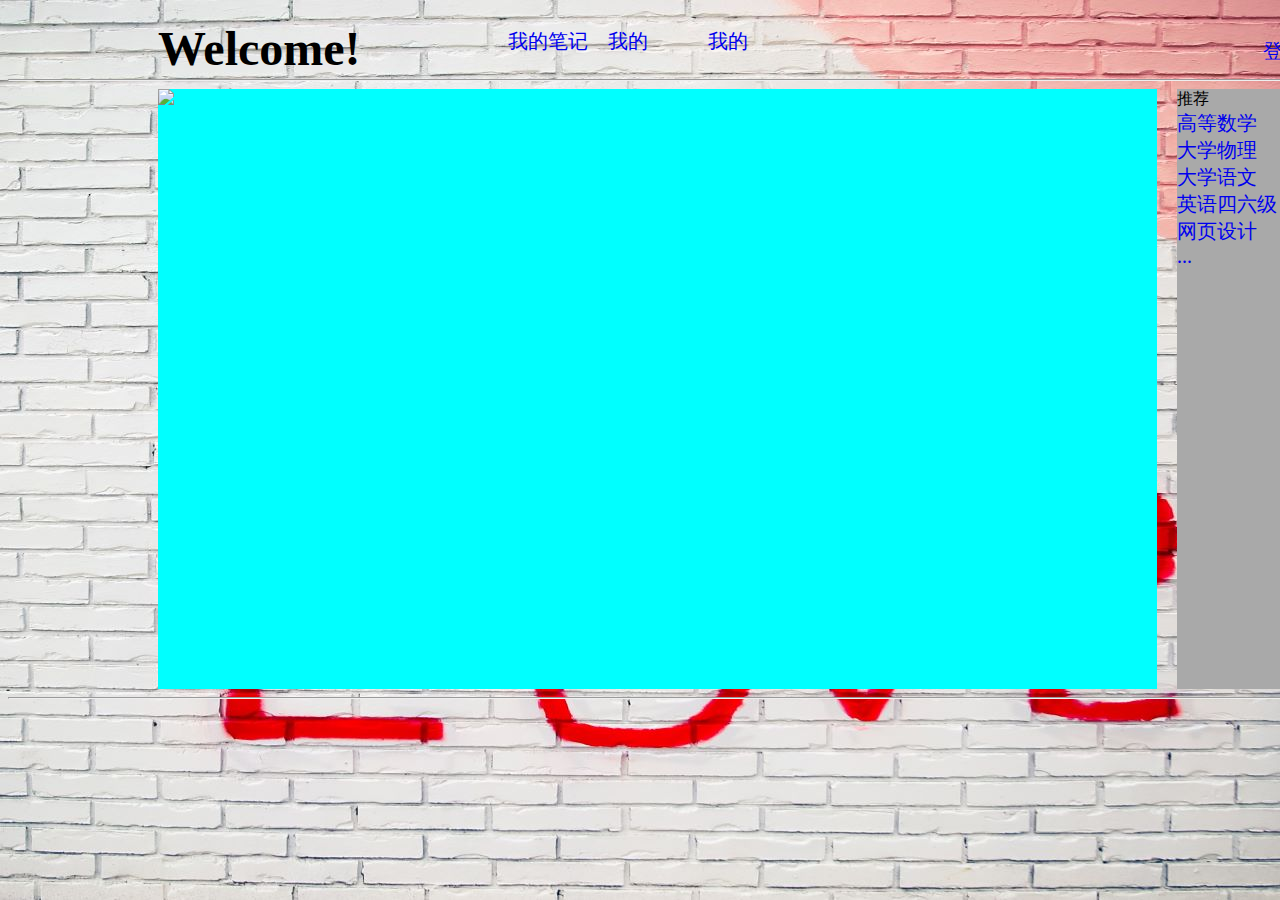
==== index.html @ aeb9f8f6 "1" ====
<!doctype html>
<html>
	<head>
		<meta charset="utf-8">
		<title>首页</title>
		<link href="css/index.css" rel="stylesheet" type="text/css">
	</head>
	<body background="img/b5.jpg">
		<header>
			<section class="h">
				<h4><font size="+4" face="Bradley Hand ITC">Welcome!</font></h4>
				<ul class="part1">		
					<li><a href="x3.html">我的笔记</a></li>
					<li ><a href="#">我的</a></li>	
					<li><a href="#">我的</a></li>
				</ul>
				<li class="enter"><a href="x1.html">&nbsp;登录</a>/<a href="x2.html">注册</a></li>			
			</section>		
		</header>
		<hr>
		<section class="part">			
			<ul class="part2">
				<li><a href="#"></a><img src="img"></li>
			</ul>		
			<ul class="part3">推荐
				<li><a href="#">高等数学</a></li>
				<li><a href="#">大学物理</a></li>
				<li><a href="#">大学语文</a></li>
				<li><a href="#">英语四六级</a></li>
				<li><a href="#">网页设计</a></li>
				<li><a href="#">...</a></li>
			</ul>	
		</section>
		<hr>
		
			
		
				
	</body>
</html>
---- css/index.css ----
@charset "utf-8";
/* CSS Document */
ul {
	margin: 0;
	padding: 0;
}
li {
	list-style: none;
}
a {
	text-decoration: none;
	font-size: 20px;	
}
img {
	vertical-align: top;  /* 去除 图片低测缝隙  图片和文字的基线对齐 */
}
.h {
	width: 200px;
	height: 50px;
	margin: 0 150px;
}
.enter{
	width: 120px;
	height: 30px;
	margin: 30px 1100px;
}
.part{
	height: 600px;
}
.part1{
	width: 400px;
	height: 50px;
	margin: -70px 350px;
}
.part1 li{
	width: 100px;
	float: left;
}
.part2{
	width: 999px;
	height: 600px;
	margin: 0px 150px;
	background-color: aqua;
}
.part3{
	width: 220px;
	height: 600px;
	margin: -600px 1169px;
	background-color: darkgray;
}
hr{
	width: 1300px;
}
.xuan{
	width: 500px;
	height: 50px;
	margin: 0px 150px;
}
.xuan li{
	float: left;
	margin: 15px 40px;
}
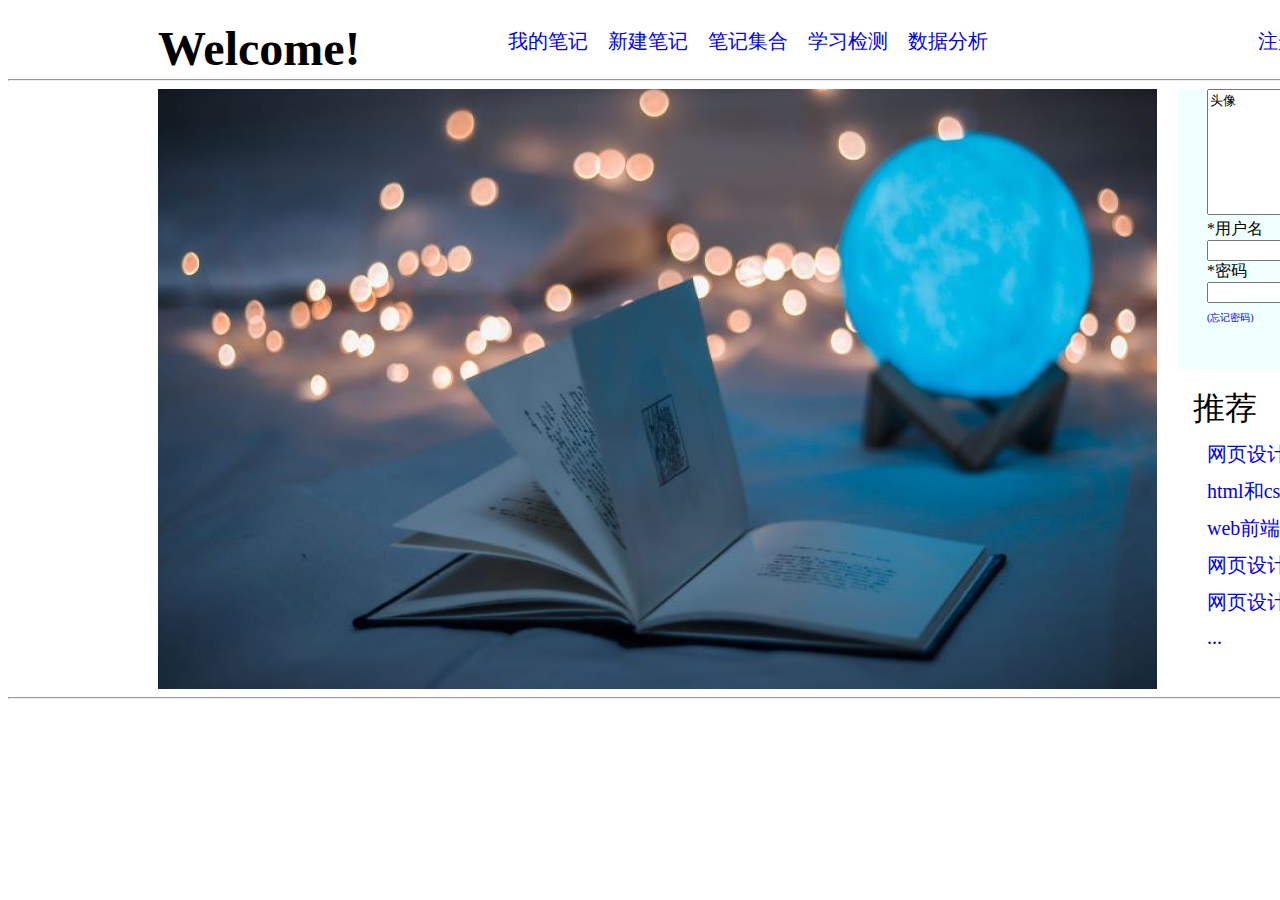
==== commit 72489964: "2" ====
--- a/index.html
+++ b/index.html
@@ -5,36 +5,45 @@
 		<title>首页</title>
 		<link href="css/index.css" rel="stylesheet" type="text/css">
 	</head>
-	<body background="img/b5.jpg">
+	<body>
 		<header>
 			<section class="h">
 				<h4><font size="+4" face="Bradley Hand ITC">Welcome!</font></h4>
-				<ul class="part1">		
-					<li><a href="x3.html">我的笔记</a></li>
-					<li ><a href="#">我的</a></li>	
-					<li><a href="#">我的</a></li>
+				<ul class="part">		
+					<li><a href="#">我的笔记</a></li>
+					<li><a href="x3.html">新建笔记</a></li>
+					<li><a href="#">笔记集合</a></li>	
+					<li><a href="x5.html">学习检测</a></li>
+					<li><a href="#">数据分析</a></li>
 				</ul>
-				<li class="enter"><a href="x1.html">&nbsp;登录</a>/<a href="x2.html">注册</a></li>			
+				<li class="register"><a href="x2.html">注册</a></li>			
 			</section>		
 		</header>
 		<hr>
-		<section class="part">			
+		<section class="part1">			
 			<ul class="part2">
-				<li><a href="#"></a><img src="img"></li>
+				<li><a href="#"></a><img src="img/b2.jpg"></li>
 			</ul>		
-			<ul class="part3">推荐
-				<li><a href="#">高等数学</a></li>
-				<li><a href="#">大学物理</a></li>
-				<li><a href="#">大学语文</a></li>
-				<li><a href="#">英语四六级</a></li>
-				<li><a href="#">网页设计</a></li>
-				<li><a href="#">...</a></li>
+			<ul class="part3">
+				<ul class="lu">
+					<li><form><textarea cols="16" rows="8">头像</textarea></form></li>
+					<li>*用户名<form><input type="text" name="x1"></form></li>
+					<li>*密码<form><input type="password" name="x5"></form></li>
+					<li><a href="#"><font size="-6">(忘记密码)</font></a></li>
+					<li>&nbsp;&nbsp;&nbsp;&nbsp;&nbsp;&nbsp;&nbsp;&nbsp;&nbsp;&nbsp;&nbsp;&nbsp;&nbsp;&nbsp;&nbsp;&nbsp;&nbsp;&nbsp;&nbsp;&nbsp;&nbsp;&nbsp;&nbsp;&nbsp;<input type="submit" value="登录"></li>
+				</ul>
+				<br>
+				<font size="+3">&nbsp;&nbsp;推荐</font>
+				<ul class="recommend">
+					<li><a href="#">网页设计</a></li>
+					<li><a href="#">html和css</a></li>
+					<li><a href="#">web前端</a></li>
+					<li><a href="#">网页设计</a></li>
+					<li><a href="#">网页设计</a></li>
+					<li><a href="#">...</a></li>
+				</ul>
 			</ul>	
 		</section>
-		<hr>
-		
-			
-		
-				
+		<hr>			
 	</body>
 </html>
--- a/css/index.css
+++ b/css/index.css
@@ -19,20 +19,20 @@
 	height: 50px;
 	margin: 0 150px;
 }
-.enter{
+.register{
 	width: 120px;
 	height: 30px;
-	margin: 30px 1100px;
+	margin: 40px 1100px;
+}
+.part1{
+	height: 600px;
 }
 .part{
-	height: 600px;
-}
-.part1{
-	width: 400px;
-	height: 50px;
+	width: 600px;
+	height: 30px;
 	margin: -70px 350px;
 }
-.part1 li{
+.part li{
 	width: 100px;
 	float: left;
 }
@@ -46,24 +46,23 @@
 	width: 220px;
 	height: 600px;
 	margin: -600px 1169px;
-	background-color: darkgray;
+	background-color: white;
+}
+.lu{
+	width: 220px;
+	height: 280px;
+	background-color: azure;
+}
+.lu li{
+	margin: 0 30px;
 }
 hr{
 	width: 1300px;
 }
-.xuan{
-	width: 500px;
-	height: 50px;
-	margin: 0px 150px;
-}
-.xuan li{
-	float: left;
-	margin: 15px 40px;
+.recommend li{
+	margin: 10px 30px;
 }
 
 
 
 
-
-
-
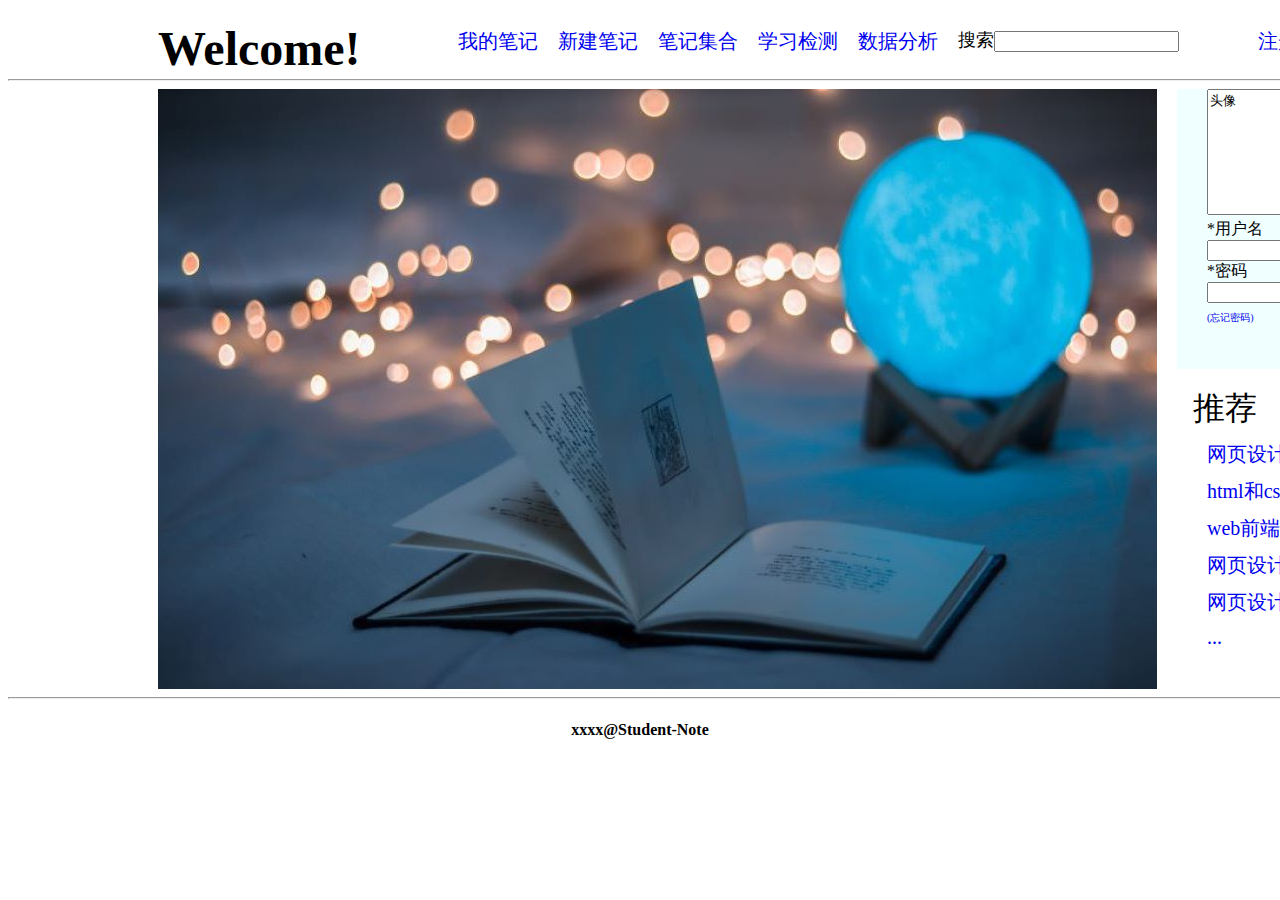
==== commit eda3e5f0: "4" ====
--- a/index.html
+++ b/index.html
@@ -16,6 +16,7 @@
 					<li><a href="x5.html">学习检测</a></li>
 					<li><a href="#">数据分析</a></li>
 				</ul>
+				<li class="search"><font size="+1">搜索</font><input type="text" name="x4"></li>	
 				<li class="register"><a href="x2.html">注册</a></li>			
 			</section>		
 		</header>
@@ -44,6 +45,7 @@
 				</ul>
 			</ul>	
 		</section>
-		<hr>			
+		<hr>		
+		<h4 align="center">xxxx@Student-Note</h4>
 	</body>
 </html>
--- a/css/index.css
+++ b/css/index.css
@@ -19,18 +19,23 @@
 	height: 50px;
 	margin: 0 150px;
 }
+.search{
+	width: 250px;
+	height: 30px;
+	margin: 40px 800px;
+}
 .register{
 	width: 120px;
 	height: 30px;
-	margin: 40px 1100px;
+	margin: -70px 1100px;
 }
 .part1{
 	height: 600px;
 }
 .part{
-	width: 600px;
+	width: 500px;
 	height: 30px;
-	margin: -70px 350px;
+	margin: -70px 300px;
 }
 .part li{
 	width: 100px;
